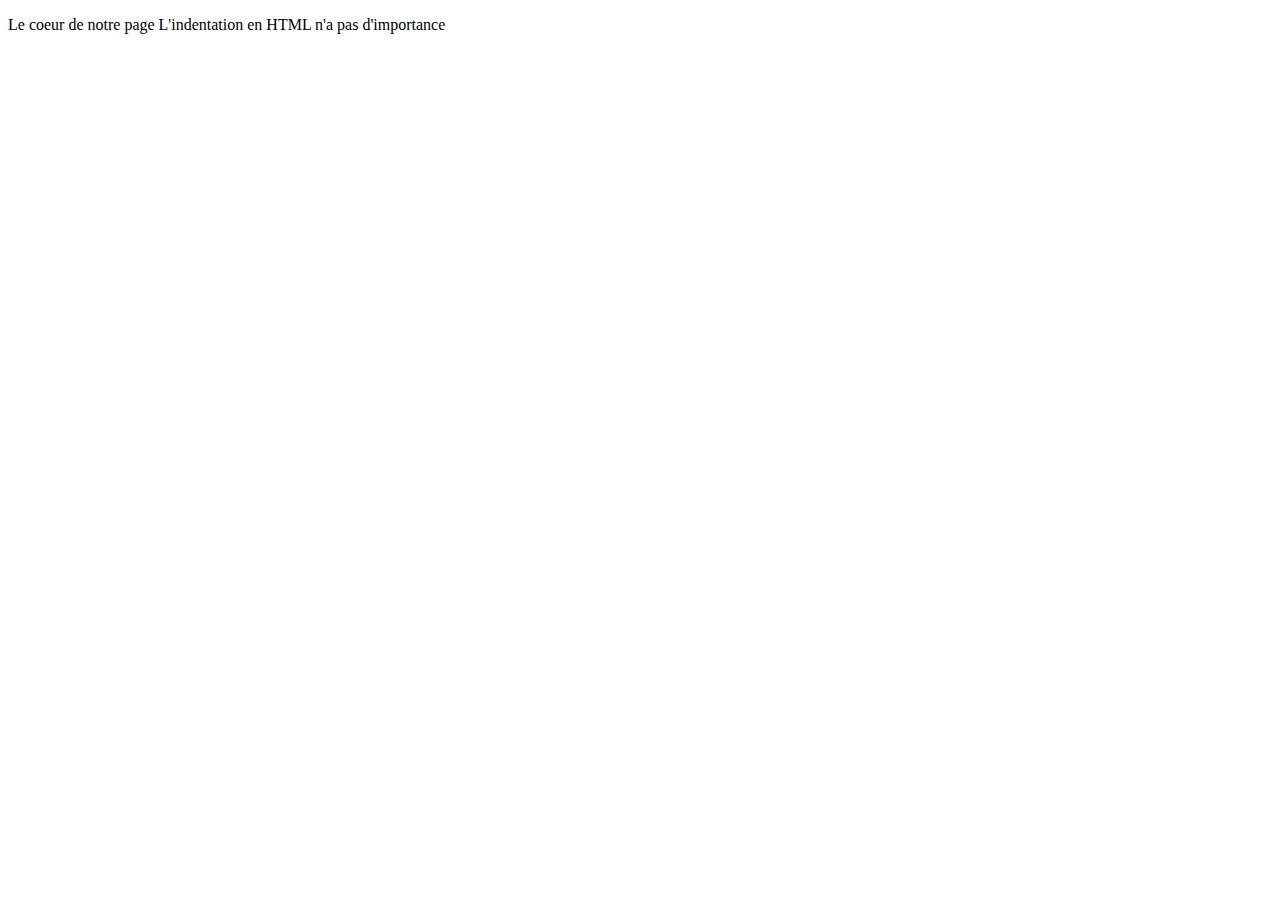
==== index.html @ 3e499c13 "index" ====
<!DOCTYPE html>
<html>
  <head>
    <meta charset="utf-8" />
    <meta http-equiv="X-UA-Compatible" content="IE=edge" />
    <meta name="viewport" content="width=device-width, initial-scale=1.0" />
    <title>I love HTML</title>
  </head>

  <body>
    <p>Le coeur de notre page
    L'indentation en HTML n'a pas d'importance</p>
  </body>
</html
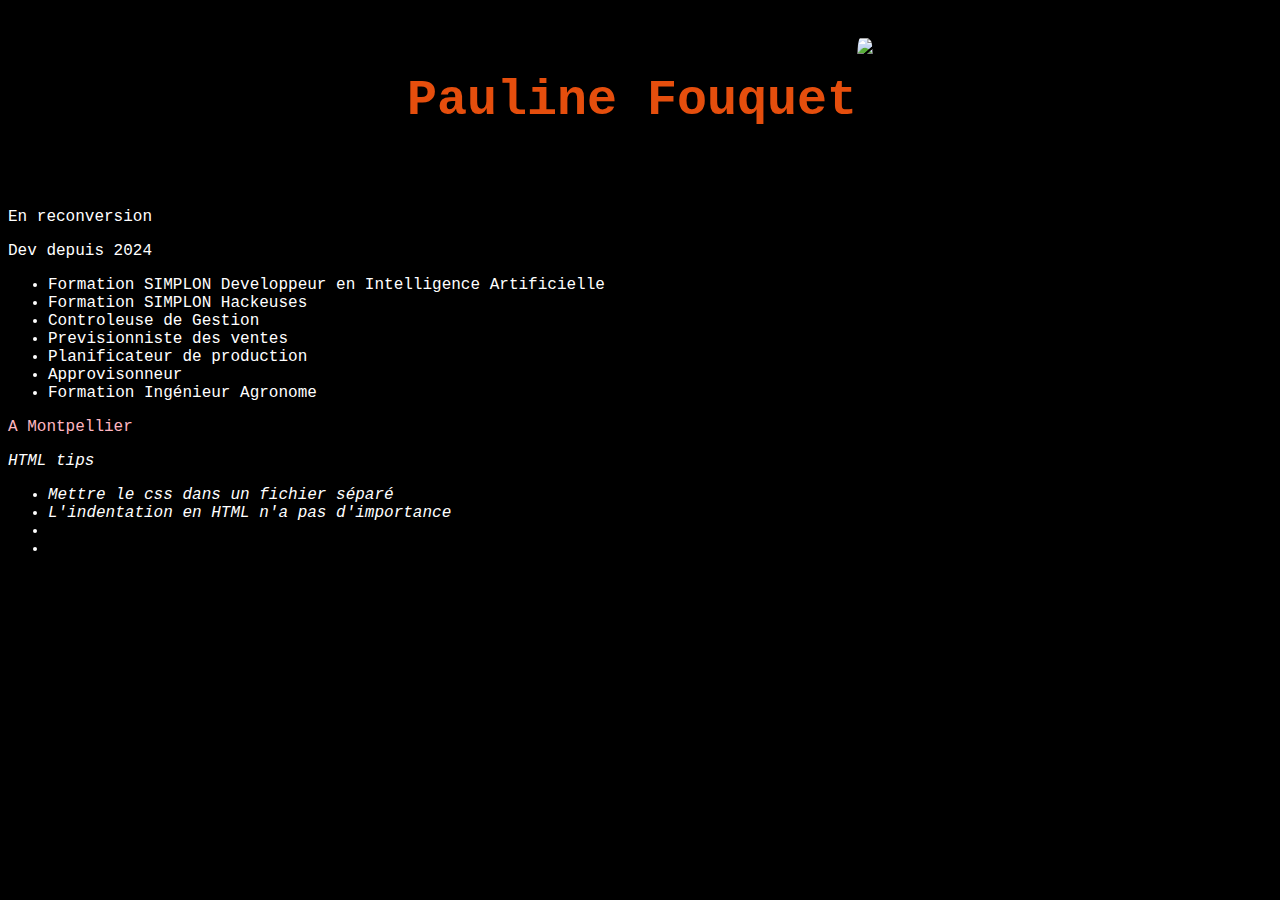
==== commit 18c279fd: "ebauche portfolio" ====
--- a/index.html
+++ b/index.html
@@ -4,11 +4,43 @@
     <meta charset="utf-8" />
     <meta http-equiv="X-UA-Compatible" content="IE=edge" />
     <meta name="viewport" content="width=device-width, initial-scale=1.0" />
+    <link rel="stylesheet" href="style.css">
     <title>I love HTML</title>
   </head>
 
   <body>
-    <p>Le coeur de notre page
-    L'indentation en HTML n'a pas d'importance</p>
-  </body>
+    <div class ="topbox">
+          
+        <h1 class="titre">Pauline Fouquet</h1>
+        <img class="maphoto" src="../Photo_avatar.JPG">
+        <h2></h2>
+
+
+
+    </div>
+
+    <p>En reconversion</p>
+    <p>Dev depuis 2024</p>
+    <ul>
+        <li class="formation">Formation SIMPLON Developpeur en Intelligence Artificielle</li>
+        <li class="formation">Formation SIMPLON Hackeuses</li>
+        <li class="xp">Controleuse de Gestion</li>
+        <li class="xp">Previsionniste des ventes</li>
+        <li class="xp">Planificateur de production</li>
+        <li class="xp">Approvisonneur</li>
+        <li class="formation">Formation Ingénieur Agronome</li>
+    </ul>
+
+    <p class="habitation">A Montpellier</p>  
+
+    <div class="italic">HTML tips 
+        <ul>
+            <li>Mettre le css dans un fichier séparé</li>
+            <li>L'indentation en HTML n'a pas d'importance</li>
+            <li></li>
+            <li></li>
+        </ul>
+    </div>
+  
+</body>
 </html--- a/style.css
+++ b/style.css
@@ -0,0 +1,28 @@
+body {
+    background-color: black;
+    color: white;
+    font-family: 'Courier New', Courier, monospace
+    }
+
+.titre {
+    color : rgb(229, 78, 13);
+    font-size: 50px ;
+    }
+
+.italic {font-style: italic}
+
+.habitation {color: lightpink}
+
+.maphoto {
+    max-width : 100px;
+    height: auto;
+    border-radius: 20%;
+    }
+
+
+.topbox {justify-content: center;
+        display: flex;
+        padding: 30px
+      }
+
+.github {}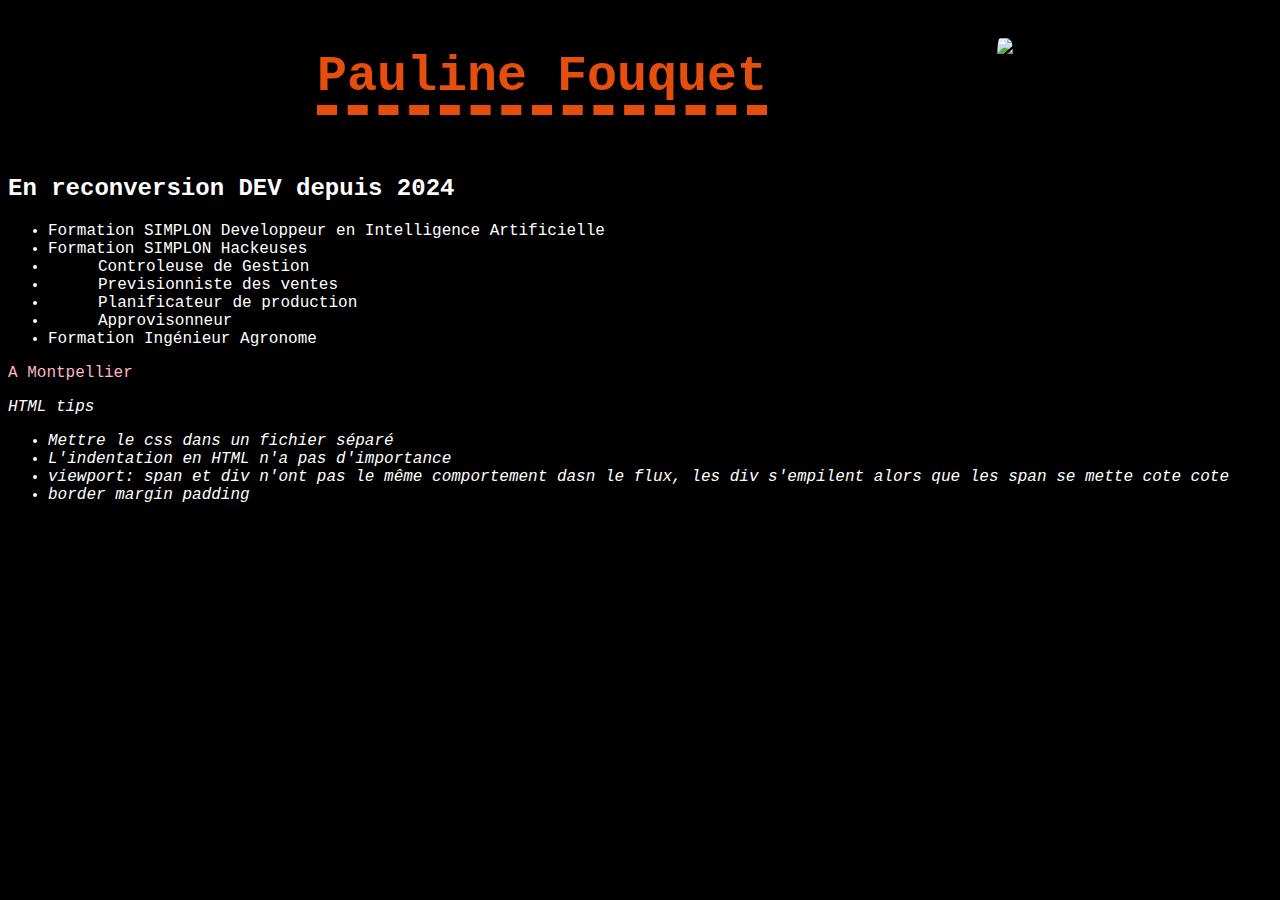
==== commit 308be8cd: "travail padding" ====
--- a/index.html
+++ b/index.html
@@ -13,14 +13,13 @@
           
         <h1 class="titre">Pauline Fouquet</h1>
         <img class="maphoto" src="../Photo_avatar.JPG">
-        <h2></h2>
+        
 
 
 
     </div>
-
-    <p>En reconversion</p>
-    <p>Dev depuis 2024</p>
+    <h2 class="sstitre">En reconversion DEV depuis 2024</h2>
+    
     <ul>
         <li class="formation">Formation SIMPLON Developpeur en Intelligence Artificielle</li>
         <li class="formation">Formation SIMPLON Hackeuses</li>
@@ -37,10 +36,10 @@
         <ul>
             <li>Mettre le css dans un fichier séparé</li>
             <li>L'indentation en HTML n'a pas d'importance</li>
-            <li></li>
-            <li></li>
+            <li>viewport: span et div n'ont pas le même comportement dasn le flux, les div s'empilent alors que les span se mette cote cote</li>
+            <li> border margin padding</li>
         </ul>
     </div>
-  
+<footer></footer>  
 </body>
 </html--- a/style.css
+++ b/style.css
@@ -7,7 +7,11 @@
 .titre {
     color : rgb(229, 78, 13);
     font-size: 50px ;
+    margin: 10px 200px 10px 50px;
+    border-bottom : dashed;
+    border-width: 10px;
     }
+
 
 .italic {font-style: italic}
 
@@ -17,6 +21,7 @@
     max-width : 100px;
     height: auto;
     border-radius: 20%;
+    margin-left: 30px;
     }
 
 
@@ -25,4 +30,4 @@
         padding: 30px
       }
 
-.github {}+.xp {padding: 0px 0px 0px 50px}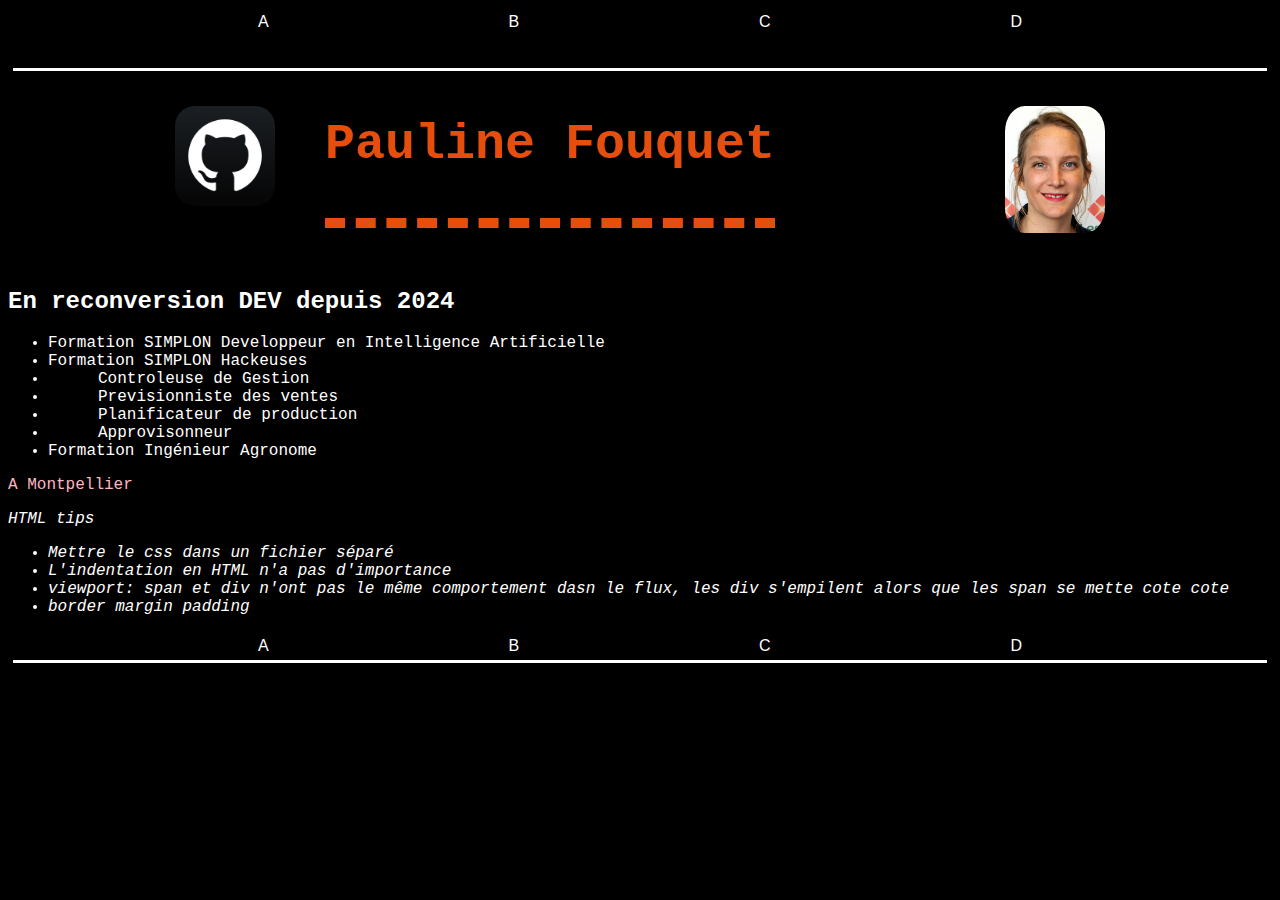
==== commit 20d53698: "rajout header footer" ====
--- a/index.html
+++ b/index.html
@@ -4,21 +4,35 @@
     <meta charset="utf-8" />
     <meta http-equiv="X-UA-Compatible" content="IE=edge" />
     <meta name="viewport" content="width=device-width, initial-scale=1.0" />
-    <link rel="stylesheet" href="style.css">
+    <link rel="stylesheet" href="assets/style.css">
     <title>I love HTML</title>
   </head>
 
-  <body>
+  
+<body>
+<header>
+    <div>A</div>
+    <div>B</div>
+    <div>C</div>
+    <div>D</div>
+</header>
+
+<main>
     <div class ="topbox">
-          
+        <a href="https://github.com/paulinefouquet/">
+            <img class="icone" src="assets/iconegithub.png">
+        </a>
         <h1 class="titre">Pauline Fouquet</h1>
-        <img class="maphoto" src="../Photo_avatar.JPG">
-        
+        <a href="https://www.linkedin.com/feed/?trk=guest_homepage-basic_google-one-tap-submit">
+            <img class="maphoto" src="assets/Photo_avatar.JPG">
+        </a>
+    </div>
 
 
 
-    </div>
+
     <h2 class="sstitre">En reconversion DEV depuis 2024</h2>
+
     
     <ul>
         <li class="formation">Formation SIMPLON Developpeur en Intelligence Artificielle</li>
@@ -40,6 +54,12 @@
             <li> border margin padding</li>
         </ul>
     </div>
-<footer></footer>  
+</main>
+<footer>
+    <div>A</div>
+    <div>B</div>
+    <div>C</div>
+    <div>D</div>
+</footer>  
 </body>
 </html--- a/assets/style.css
+++ b/assets/style.css
@@ -0,0 +1,57 @@
+body {
+    background-color: black;
+    color: white;
+    font-family: 'Courier New', Courier, monospace
+    }
+
+.titre {
+    color : rgb(229, 78, 13);
+    font-size: 50px ;
+    margin: 10px 200px 10px 50px;
+    border-bottom : dashed;
+    border-width: 10px;
+    }
+
+.italic {font-style: italic}
+
+.habitation {color: lightpink}
+
+.icone {
+    max-width : 100px;
+    height: auto;
+    border-radius: 20%;
+}
+
+a:hover{   -webkit-transform:scale(1.25); /* Safari and Chrome */
+    -moz-transform:scale(1.25); /* Firefox */
+    -ms-transform:scale(1.25); /* IE 9 */
+    -o-transform:scale(1.25); /* Opera */
+     transform:scale(1.25);}
+
+.maphoto {
+    max-width : 100px;
+    height: auto;
+    border-radius: 20%;
+    margin-left: 30px;
+    }
+
+
+.topbox {justify-content: center;
+        display: flex;
+        padding: 30px
+      }
+
+.xp {padding: 0px 0px 0px 50px}
+
+header, footer{
+    display: flex;
+    justify-content: space-evenly;
+    font-family: sans-serif;
+    border-bottom: solid white;
+    margin: 5px;
+    padding: 5px;
+}
+
+header > div {
+    height: 50px;
+}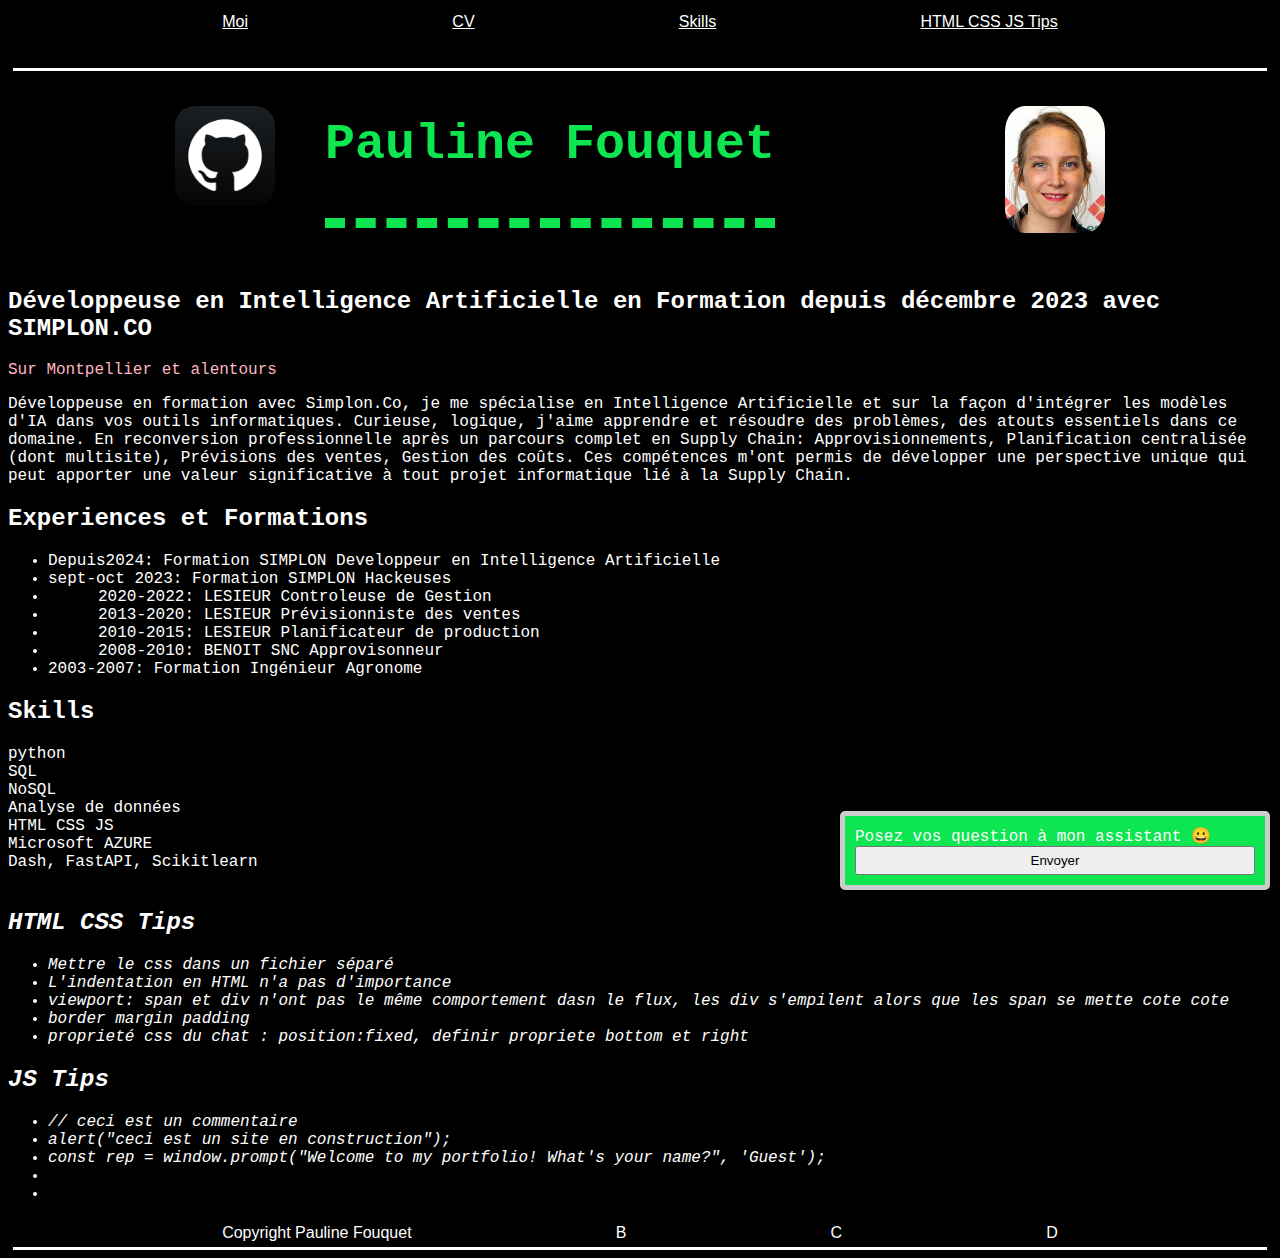
==== commit ae81073a: "améliorations" ====
--- a/index.html
+++ b/index.html
@@ -5,20 +5,20 @@
     <meta http-equiv="X-UA-Compatible" content="IE=edge" />
     <meta name="viewport" content="width=device-width, initial-scale=1.0" />
     <link rel="stylesheet" href="assets/style.css">
-    <title>I love HTML</title>
+    <title>Portfolio Pauline</title>
   </head>
 
   
 <body>
 <header>
-    <div>A</div>
-    <div>B</div>
-    <div>C</div>
-    <div>D</div>
+    <div> <a href =#moi>Moi</a> </div>
+    <div> <a href =#cv>CV</a> </div>
+    <div> <a href =#skills>Skills</a> </div>
+    <div> <a href =#htmltips>HTML CSS JS Tips</a> </div>
 </header>
 
 <main>
-    <div class ="topbox">
+    <div id ='moi' class ="topbox">
         <a href="https://github.com/paulinefouquet/">
             <img class="icone" src="assets/iconegithub.png">
         </a>
@@ -31,35 +31,75 @@
 
 
 
-    <h2 class="sstitre">En reconversion DEV depuis 2024</h2>
+    <h2 class="sstitre">Développeuse en Intelligence Artificielle en Formation depuis décembre 2023 avec SIMPLON.CO</h2>
 
+    <p class="habitation"> Sur Montpellier et alentours</p> 
+
+    <p> Développeuse en formation avec Simplon.Co, je me spécialise en Intelligence Artificielle et sur la façon d'intégrer les modèles d'IA dans vos outils informatiques.
+        Curieuse, logique, j'aime apprendre et résoudre des problèmes, des atouts essentiels dans ce domaine.
+        En reconversion professionnelle après un parcours complet en Supply Chain: Approvisionnements, Planification centralisée (dont multisite), Prévisions des ventes, Gestion des coûts. Ces compétences m'ont permis de développer une perspective unique qui peut apporter une valeur significative à tout projet informatique lié à la Supply Chain.</p>
     
-    <ul>
-        <li class="formation">Formation SIMPLON Developpeur en Intelligence Artificielle</li>
-        <li class="formation">Formation SIMPLON Hackeuses</li>
-        <li class="xp">Controleuse de Gestion</li>
-        <li class="xp">Previsionniste des ventes</li>
-        <li class="xp">Planificateur de production</li>
-        <li class="xp">Approvisonneur</li>
-        <li class="formation">Formation Ingénieur Agronome</li>
+    <h2> Experiences et Formations </h2>
+    <ul id='cv'>
+        <li class="formation">Depuis<date>2024</date>: Formation SIMPLON Developpeur en Intelligence Artificielle </li>
+        <li class="formation"><date>sept-oct 2023</date>: Formation SIMPLON Hackeuses</li>
+        <li class="xp"><date>2020-2022</date>: LESIEUR Controleuse de Gestion</li>
+        <li class="xp"><date>2013-2020</date>: LESIEUR Prévisionniste des ventes</li>
+        <li class="xp"><date>2010-2015</date>: LESIEUR Planificateur de production</li>
+        <li class="xp"><date>2008-2010</date>: BENOIT SNC Approvisonneur</li>
+        <li class="formation"><date>2003-2007</date>: Formation Ingénieur Agronome</li>
     </ul>
 
-    <p class="habitation">A Montpellier</p>  
 
-    <div class="italic">HTML tips 
+    <h2> Skills </h2>    
+    <div id='skills'>
+        <li>python</li>
+        <li>SQL</li>
+        <li>NoSQL</li>
+        <li>Analyse de données</li>
+        <li>HTML CSS JS</li>
+        <li>Microsoft AZURE</li>
+        <li>Dash, FastAPI, Scikitlearn</li>
+        <br>
+    </div> 
+
+     
+    <div id='htmltips' class="italic"><h2> HTML CSS Tips </h2>
         <ul>
             <li>Mettre le css dans un fichier séparé</li>
             <li>L'indentation en HTML n'a pas d'importance</li>
             <li>viewport: span et div n'ont pas le même comportement dasn le flux, les div s'empilent alors que les span se mette cote cote</li>
             <li> border margin padding</li>
+            <li> proprieté css du chat : position:fixed, definir propriete bottom et right
+            </li>
         </ul>
+    </div>
+
+    
+    <div id='jstips' class="italic">
+        <h2> JS Tips </h2>  
+        <ul>
+            <li> // ceci est un commentaire </li>
+            <li> alert("ceci est un site en construction");</li>
+            <li> const rep = window.prompt("Welcome to my portfolio! What's your name?", 'Guest');</li>
+            <li> </li>
+            <li> </li>       
+        </ul>
+    </div>
+
+    
+    <div id="chat-add">
+        Posez vos question à mon assistant &#128512
+        <button onclick="addNewQuestion()">Envoyer</button>
     </div>
 </main>
 <footer>
-    <div>A</div>
+    <div>Copyright Pauline Fouquet</div>
     <div>B</div>
     <div>C</div>
     <div>D</div>
-</footer>  
+</footer>
+<script src="assets/script.js"></script>
 </body>
-</html+</html>
+
--- a/assets/style.css
+++ b/assets/style.css
@@ -4,8 +4,10 @@
     font-family: 'Courier New', Courier, monospace
     }
 
+a {color: white;}
+
 .titre {
-    color : rgb(229, 78, 13);
+    color : rgb(13, 229, 81);
     font-size: 50px ;
     margin: 10px 200px 10px 50px;
     border-bottom : dashed;
@@ -54,4 +56,63 @@
 
 header > div {
     height: 50px;
+}
+
+
+
+/* .user-message {
+    background-color: #e0f7fa;
+    padding: 5px;
+    border-radius: 5px;
+    margin-bottom: 5px;
+}
+
+.bot-message {
+    background-color: #f5f5f5;
+    padding: 5px;
+    border-radius: 5px;
+    margin-bottom: 5px;
+}
+
+input[type="text"] {
+    width: 80%;
+    padding: 5px;
+    margin-right: 5px;
+} */
+
+button {
+    padding: 5px;
+    cursor: pointer;
+}
+
+#chat-add {
+    position: fixed;
+    right: 10px;
+    width: 400px;
+    bottom : 10px;
+    margin-top: 10px;
+    text-align : left;
+    padding: 10px;
+    border: 5px solid #ccc;
+    border-radius: 5px;
+    display: flex;
+    flex-direction: column;
+    margin: auto;
+    background-color: rgb(13, 229, 81);;
+    }
+
+.chat-msg {border: 5px solid;
+    background-color: white;
+    color: black;}
+
+.chat-question {
+    border: 1px solid green;
+    text-align : left;
+    align-self: flex-end;    
+}
+
+.chat-reponse {
+    border: 1px solid yellow;
+    text-align : right;
+    align-self: flex-start;
 }